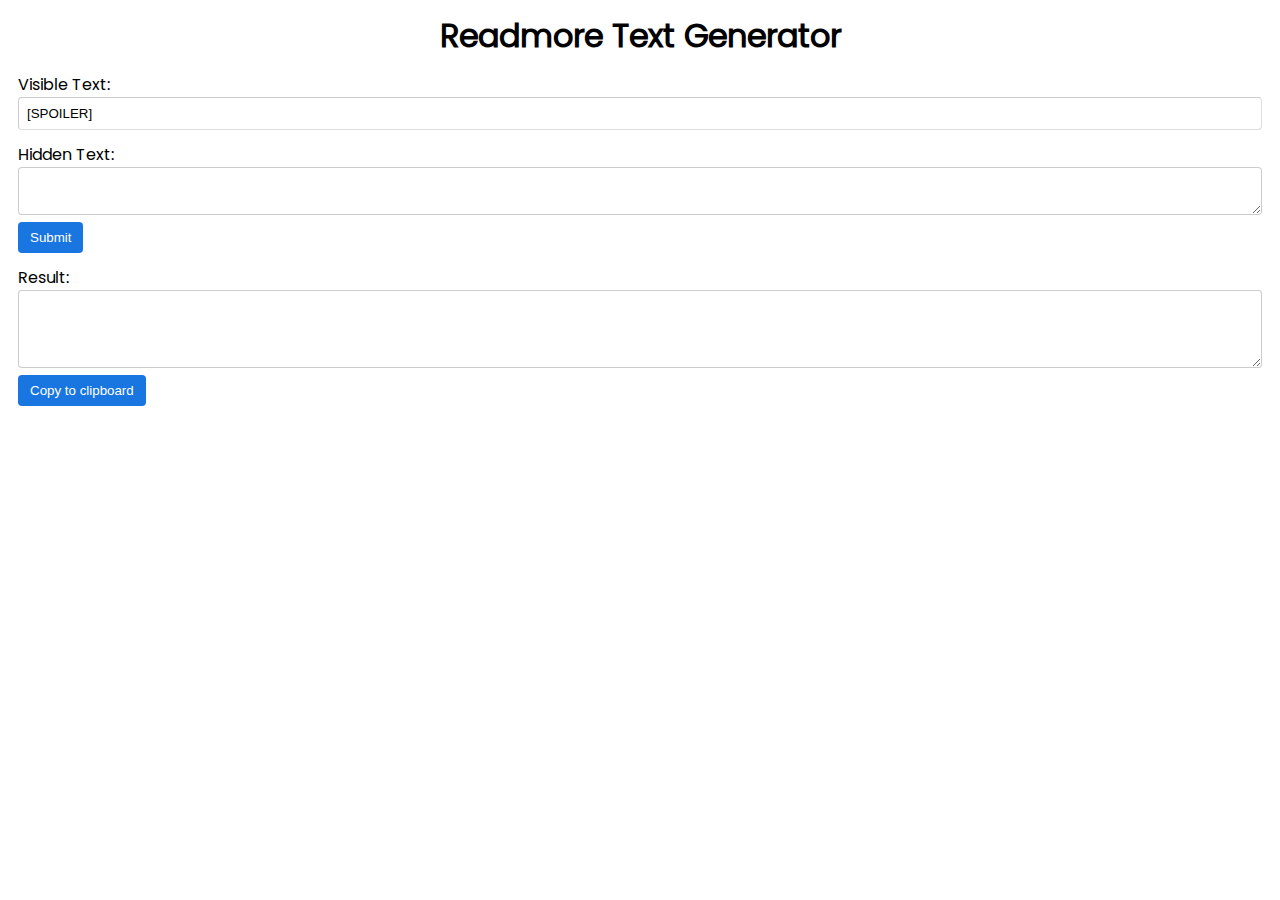
==== index.html @ 6d2c819f "Rename readmore.html to index.html" ====
<!DOCTYPE html>
<html lang="en">
<head>
  <meta charset="UTF-8">
  <meta name="viewport" content="width=device-width, initial-scale=1.0">
  <meta http-equiv="X-UA-Compatible" content="ie=edge">
  <title>Readmore Text for Whatsapp</title>
  
  <style type="text/css" media="all">
    @font-face{
      font-family: Poppins;
      font-style: normal;
      font-weight: 400;
      src: local('Poppins'),url(Poppins-Regular.ttf) format('truetype')}

    * {
      margin: 0;
      padding: 0;
      box-sizing: border-box;
    }
    body {
      font-family: Poppins;
    }
    .container {
      padding: 12px 6px;
    }
    h1 {
      text-align: center;
    }
    .form-group {
      margin: 12px;
    }
    label {
      display: block;
    }
    input, textarea {
      width: 100%;
      padding: 8px;
      border-width: 1px;
      border-color: rgba(0, 0, 0, 0.2);
      border-radius: 4px;
    }
    input:focus, textarea:focus, .btn:focus {
      outline: none;
      box-shadow: 0 0 0 3px rgba(87,174,255,0.5);
    }
    .btn {
      padding: 8px 12px;
      border: none;
      border-radius: 4px;
    }
    .btn:focus {
      background-color: #135cb2;
    }
    .btn-primary {
      background-color: #1975e0;
      color: #ffffff;
    }
  </style>
</head>
<body>
  
  <div class="container">
    <h1>Readmore Text Generator</h1>
    
    <div class="form-group">
      <label for="warning">Visible Text: </label>
      <input type="text" class="form-control" id="warning" value="[SPOILER]">
    </div>
    
    <div class="form-group">
      <label for="content">Hidden Text: </label>
      <textarea id="content" class="form-control mb-2"></textarea>
      <button class="btn btn-primary" onclick="createSpoilerMessage()">Submit</button>
    </div>
    
    <div class="form-group">
      <label for="message">Result: </label>
      <textarea id="message" class="form-control mb-2" rows="4" readonly></textarea>
      <button class="btn btn-primary" onclick=copySpoilerMessage()>Copy to clipboard</button>
    </div>
    
    <script type="text/javascript" charset="utf-8">
      function createSpoilerMessage() {
        var warning = document.getElementById('warning').value;
        var content = document.getElementById('content').value;
        var padding = '\u200B'.repeat(4000);
        var message = warning + padding + content;
  
        document.getElementById('message').value = message;
      }
  
      function copySpoilerMessage() {
        document.getElementById('message').select();
        document.execCommand('copy');
      }
    </script>
</body>
</html>
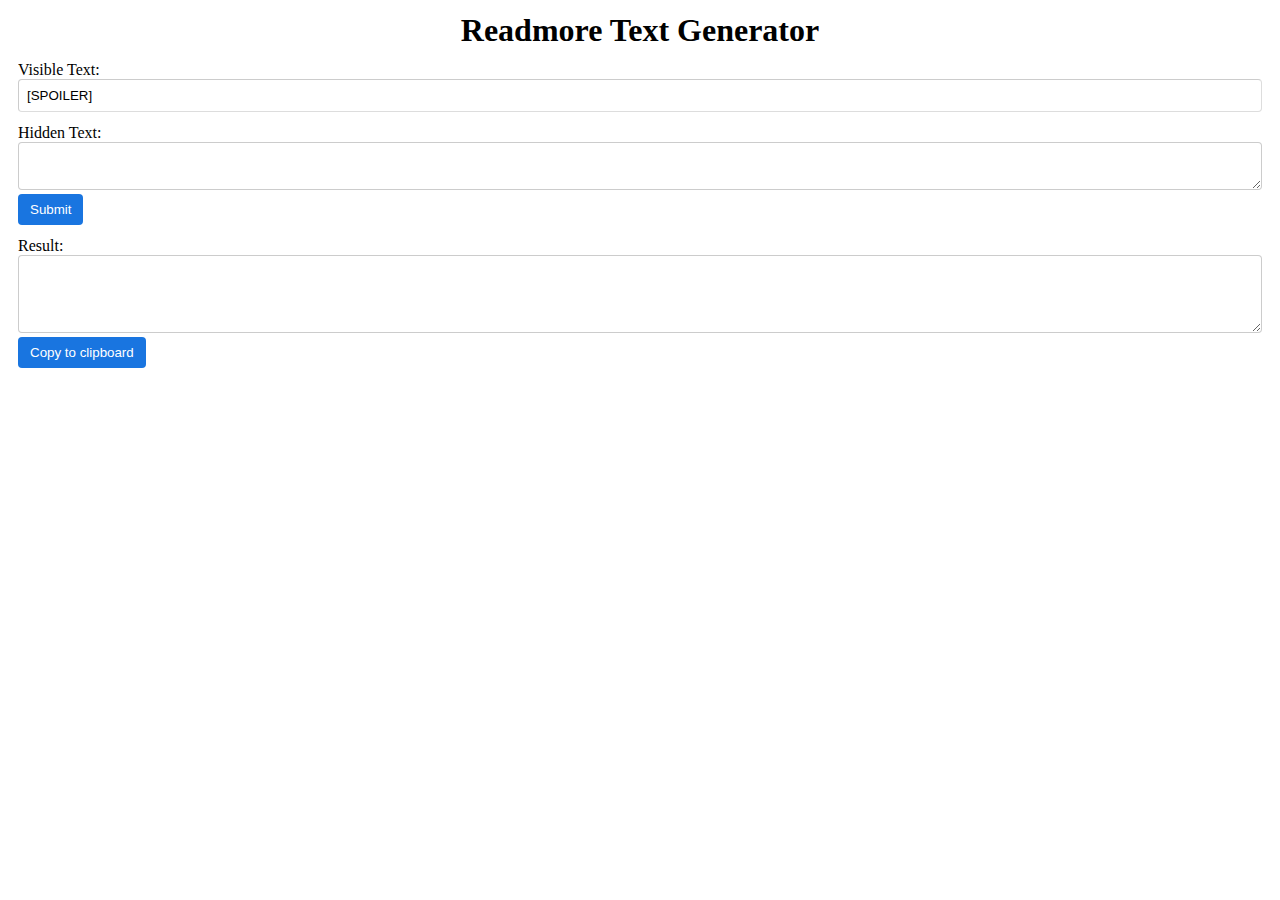
==== commit 9524ecba: "split files" ====
--- a/index.html
+++ b/index.html
@@ -5,95 +5,32 @@
   <meta name="viewport" content="width=device-width, initial-scale=1.0">
   <meta http-equiv="X-UA-Compatible" content="ie=edge">
   <title>Readmore Text for Whatsapp</title>
-  
-  <style type="text/css" media="all">
-    @font-face{
-      font-family: Poppins;
-      font-style: normal;
-      font-weight: 400;
-      src: local('Poppins'),url(Poppins-Regular.ttf) format('truetype')}
 
-    * {
-      margin: 0;
-      padding: 0;
-      box-sizing: border-box;
-    }
-    body {
-      font-family: Poppins;
-    }
-    .container {
-      padding: 12px 6px;
-    }
-    h1 {
-      text-align: center;
-    }
-    .form-group {
-      margin: 12px;
-    }
-    label {
-      display: block;
-    }
-    input, textarea {
-      width: 100%;
-      padding: 8px;
-      border-width: 1px;
-      border-color: rgba(0, 0, 0, 0.2);
-      border-radius: 4px;
-    }
-    input:focus, textarea:focus, .btn:focus {
-      outline: none;
-      box-shadow: 0 0 0 3px rgba(87,174,255,0.5);
-    }
-    .btn {
-      padding: 8px 12px;
-      border: none;
-      border-radius: 4px;
-    }
-    .btn:focus {
-      background-color: #135cb2;
-    }
-    .btn-primary {
-      background-color: #1975e0;
-      color: #ffffff;
-    }
-  </style>
+  <link rel="stylesheet" href="css/style.css">
 </head>
 <body>
-  
+
   <div class="container">
     <h1>Readmore Text Generator</h1>
-    
+    <!-- Komentar gajelas dan ga keliatan :v -->
+
     <div class="form-group">
       <label for="warning">Visible Text: </label>
       <input type="text" class="form-control" id="warning" value="[SPOILER]">
     </div>
-    
+
     <div class="form-group">
       <label for="content">Hidden Text: </label>
       <textarea id="content" class="form-control mb-2"></textarea>
       <button class="btn btn-primary" onclick="createSpoilerMessage()">Submit</button>
     </div>
-    
+
     <div class="form-group">
       <label for="message">Result: </label>
       <textarea id="message" class="form-control mb-2" rows="4" readonly></textarea>
       <button class="btn btn-primary" onclick=copySpoilerMessage()>Copy to clipboard</button>
     </div>
-    
-    <script type="text/javascript" charset="utf-8">
-      function createSpoilerMessage() {
-        var warning = document.getElementById('warning').value;
-        var content = document.getElementById('content').value;
-        var padding = '\u200B'.repeat(4000);
-        var message = warning + padding + content;
-  
-        document.getElementById('message').value = message;
-      }
-  
-      function copySpoilerMessage() {
-        document.getElementById('message').select();
-        document.execCommand('copy');
-      }
-    </script>
+  </div>
+  <script src="js/main.js" type="text/javascript" charset="utf-8"></script>
 </body>
-</html>
+</html>--- a/css/style.css
+++ b/css/style.css
@@ -0,0 +1,49 @@
+    @font-face{
+      font-family: Poppins;
+      font-style: normal;
+      font-weight: 400;
+      src: local('Poppins'),url(Poppins-Regular.ttf) format('truetype')}
+
+    * {
+      margin: 0;
+      padding: 0;
+      box-sizing: border-box;
+    }
+    body {
+      font-family: Poppins;
+    }
+    .container {
+      padding: 12px 6px;
+    }
+    h1 {
+      text-align: center;
+    }
+    .form-group {
+      margin: 12px;
+    }
+    label {
+      display: block;
+    }
+    input, textarea {
+      width: 100%;
+      padding: 8px;
+      border-width: 1px;
+      border-color: rgba(0, 0, 0, 0.2);
+      border-radius: 4px;
+    }
+    input:focus, textarea:focus, .btn:focus {
+      outline: none;
+      box-shadow: 0 0 0 3px rgba(87,174,255,0.5);
+    }
+    .btn {
+      padding: 8px 12px;
+      border: none;
+      border-radius: 4px;
+    }
+    .btn:focus {
+      background-color: #135cb2;
+    }
+    .btn-primary {
+      background-color: #1975e0;
+      color: #ffffff;
+    }